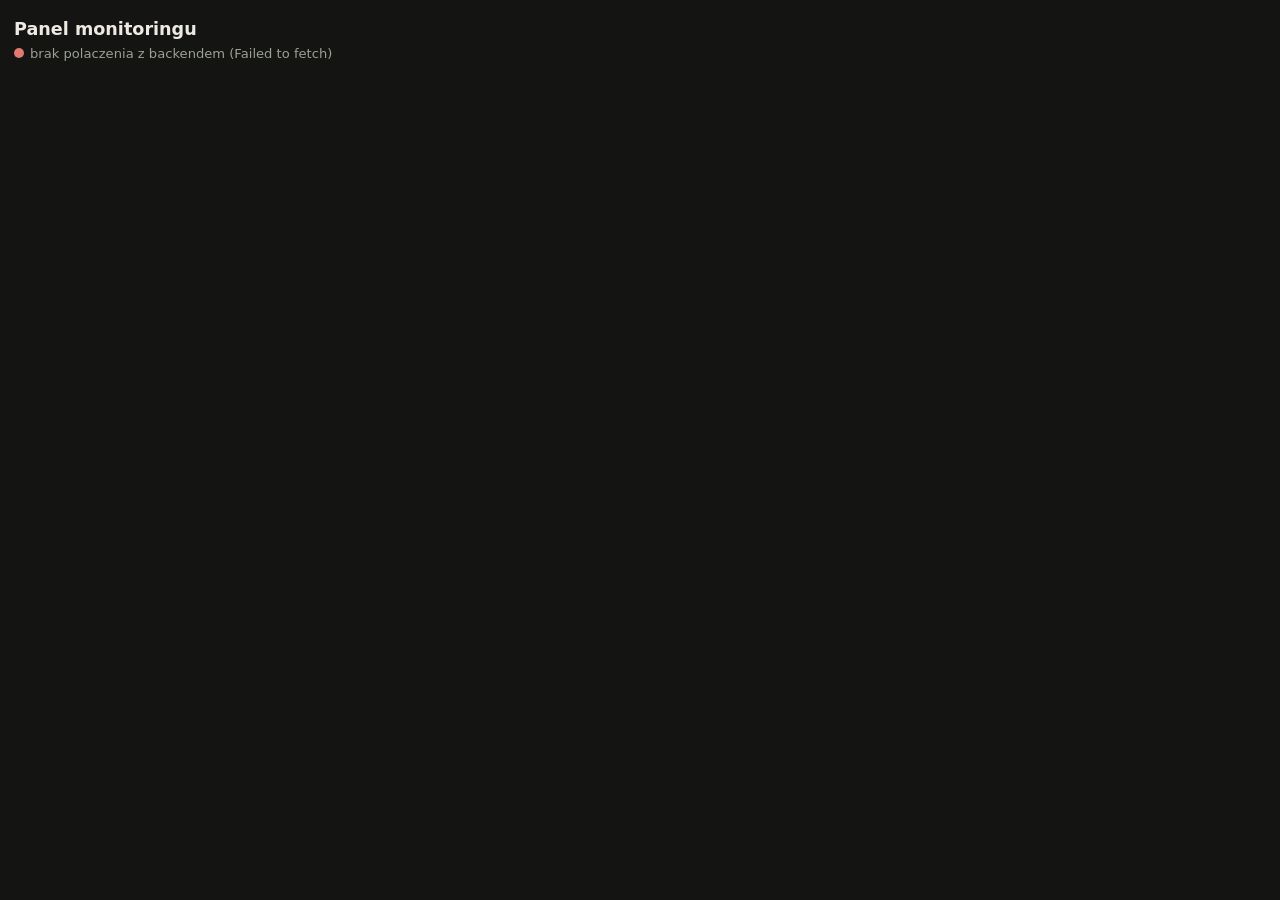
==== admin.html @ 72b5b465 "Add TV/projector slideshow view and guest report-photo feature" ====
<!doctype html>
<html lang="pl">
<head>
<meta charset="utf-8">
<meta name="viewport" content="width=device-width, initial-scale=1, viewport-fit=cover">
<meta name="robots" content="noindex">
<title>Panel — Wesele</title>
<style>
  :root { --bg:#141513; --card:#1E201D; --ink:#EDEAE3; --soft:#9AA093; --ok:#7FB069; --bad:#E0796F; --gold:#D8BC83; }
  * { box-sizing: border-box; }
  body { margin:0; background:var(--bg); color:var(--ink); font:15px/1.5 system-ui,-apple-system,Segoe UI,Roboto,sans-serif;
         padding: calc(env(safe-area-inset-top,0px) + 16px) 14px calc(env(safe-area-inset-bottom,0px) + 40px); }
  h1 { font-size:1.1rem; margin:0 0 2px; }
  .sub { color:var(--soft); font-size:.82rem; margin:0 0 16px; }
  .grid { display:grid; grid-template-columns:repeat(auto-fill,minmax(150px,1fr)); gap:10px; }
  .card { background:var(--card); border-radius:12px; padding:14px; }
  .card .n { font-size:1.6rem; font-weight:600; line-height:1.1; }
  .card .l { color:var(--soft); font-size:.78rem; text-transform:uppercase; letter-spacing:.06em; }
  .row { display:flex; gap:8px; flex-wrap:wrap; margin:16px 0; align-items:center; }
  button, .lnk { font:inherit; padding:11px 16px; border:0; border-radius:999px; background:#37402F; color:var(--ink);
                 cursor:pointer; text-decoration:none; display:inline-block; }
  button.primary { background:var(--gold); color:#221F1A; font-weight:600; }
  .dot { width:10px; height:10px; border-radius:50%; display:inline-block; margin-right:6px; }
  .dot.ok { background:var(--ok); } .dot.bad { background:var(--bad); }
  table { width:100%; border-collapse:collapse; font-size:.83rem; margin-top:8px; }
  td { padding:7px 6px; border-bottom:1px solid #2C2F29; vertical-align:top; }
  td.t { color:var(--soft); white-space:nowrap; width:1%; }
  .err { color:var(--bad); }
  .okk { color:var(--ok); }
  .warn { color:var(--gold); font-weight:600; }
  tr.report-row { background:rgba(216,188,131,.12); }
  input { font:inherit; padding:11px 14px; border-radius:10px; border:1px solid #333; background:#1A1C19; color:var(--ink); width:min(320px,100%); }
  h2 { font-size:.92rem; text-transform:uppercase; letter-spacing:.08em; color:var(--soft); margin:22px 0 4px; }
  .bars div { display:flex; justify-content:space-between; padding:5px 0; border-bottom:1px solid #2C2F29; font-size:.85rem; }
  .files { grid-template-columns:repeat(auto-fill,minmax(100px,1fr)); }
  .fcard { position:relative; border-radius:10px; overflow:hidden; background:#1A1C19; aspect-ratio:1; }
  .fcard img { width:100%; height:100%; object-fit:cover; display:block; }
  .fcard .vph { display:flex; align-items:center; justify-content:center; height:100%; color:var(--soft); font-size:.7rem; letter-spacing:.06em; }
  .fcard .g { position:absolute; left:0; right:0; bottom:0; padding:4px 6px; font-size:.66rem;
              background:linear-gradient(transparent,rgba(0,0,0,.8)); color:#fff; white-space:nowrap; overflow:hidden; text-overflow:ellipsis; }
  .fcard .del { position:absolute; top:4px; right:4px; width:26px; height:26px; padding:0; border-radius:50%;
                background:rgba(224,121,111,.92); color:#fff; font-size:1rem; line-height:1; }
</style>
</head>
<body>

<h1>Panel monitoringu</h1>
<p class="sub" id="status"><span class="dot bad"></span>laczenie...</p>

<div id="need-key" hidden>
  <p>Podaj klucz administratora (ADMIN_KEY z Code.gs):</p>
  <div class="row">
    <input id="key" type="password" placeholder="klucz" autocomplete="off">
    <button class="primary" id="key-ok" type="button">Wejdz</button>
  </div>
</div>

<div id="panel" hidden>
  <div class="grid" id="tiles"></div>

  <div class="row">
    <button class="primary" id="test" type="button">Test uploadu</button>
    <button id="refresh" type="button">Odswiez</button>
    <a class="lnk" id="folder" target="_blank" rel="noopener">Folder na Dysku</a>
    <a class="lnk" href="index.html">Galeria</a>
    <a class="lnk" href="slideshow.html" target="_blank" rel="noopener">Pokaz na TV</a>
  </div>

  <h2>Zdjęcia i filmy — usuwanie</h2>
  <p class="sub">Usuwanie tutaj działa dla każdego zdjęcia, nie tylko własnych gościa. Plik trafia do Koszu na Dysku (30 dni na odzyskanie).</p>
  <div class="grid files" id="files"></div>

  <h2>Najaktywniejsi goscie</h2>
  <div class="bars" id="guests"></div>

  <h2>Ostatnie zdarzenia</h2>
  <table id="events"></table>
</div>

<script src="config.js"></script>
<script>
(function () {
  var CFG = window.WESELE_CONFIG || {};
  var API = CFG.apiUrl || '';
  var key = new URLSearchParams(location.search).get('key') ||
            sessionStorage.getItem('wesele.adminKey') ||
            CFG.adminKey || '';
  var timer = null;

  function $(s) { return document.querySelector(s); }

  function setStatus(ok, text) {
    $('#status').innerHTML = '<span class="dot ' + (ok ? 'ok' : 'bad') + '"></span>' + text;
  }

  function fmtBytes(b) {
    if (!b) return '0 MB';
    var gb = b / 1073741824;
    return gb >= 1 ? gb.toFixed(2) + ' GB' : (b / 1048576).toFixed(0) + ' MB';
  }

  function load() {
    fetch(API + '?action=stats&key=' + encodeURIComponent(key) + '&_=' + Date.now())
      .then(function (r) { return r.json(); })
      .then(function (d) {
        if (!d.ok) {
          setStatus(false, d.error || 'blad');
          $('#need-key').hidden = false;
          $('#panel').hidden = true;
          return;
        }
        sessionStorage.setItem('wesele.adminKey', key);
        $('#need-key').hidden = true;
        $('#panel').hidden = false;
        setStatus(true, 'backend dziala · wersja ' + d.version + ' · ' + new Date(d.ts).toLocaleTimeString('pl-PL'));
        render(d);
        loadFiles();
      })
      .catch(function (e) { setStatus(false, 'brak polaczenia z backendem (' + e.message + ')'); });
  }

  function tile(n, l) { return '<div class="card"><div class="n">' + n + '</div><div class="l">' + l + '</div></div>'; }

  function render(d) {
    var free = d.quota && d.quota.limit
      ? fmtBytes(Number(d.quota.limit) - Number(d.quota.usage))
      : 'n/d';
    $('#tiles').innerHTML =
      tile(d.files, 'plikow') +
      tile(d.last10min, 'ostatnie 10 min') +
      tile(d.guests, 'gosci') +
      tile(fmtBytes(d.bytes), 'rozmiar albumu') +
      tile(d.videos, 'filmow') +
      tile('<span class="' + (d.counters.err ? 'err' : 'okk') + '">' + d.counters.err + '</span>', 'bledow') +
      tile('<span class="' + (d.counters.report ? 'err' : 'okk') + '">' + (d.counters.report || 0) + '</span>', 'zgloszen') +
      tile(free, 'wolne na Dysku');

    $('#folder').href = d.folderUrl;

    $('#guests').innerHTML = (d.topGuests || []).map(function (g) {
      return '<div><span>' + esc(g.guest) + '</span><span>' + g.count + '</span></div>';
    }).join('') || '<div><span>brak danych</span><span></span></div>';

    $('#events').innerHTML = (d.events || []).map(function (e) {
      var isReport = e.type === 'report';
      var cls = isReport ? 'warn' : /err|error/.test(e.type) ? 'err' : /ok/.test(e.type) ? 'okk' : '';
      return '<tr' + (isReport ? ' class="report-row"' : '') + '><td class="t">' + new Date(e.ts).toLocaleTimeString('pl-PL') + '</td>' +
             '<td class="t ' + cls + '">' + (isReport ? '⚠ ' : '') + esc(e.type) + '</td>' +
             '<td>' + esc(e.guest ? e.guest + ' · ' : '') + esc(e.msg) + '</td></tr>';
    }).join('') || '<tr><td>brak zdarzen</td></tr>';
  }

  function esc(s) {
    return String(s == null ? '' : s).replace(/[&<>"]/g, function (c) {
      return ({ '&': '&amp;', '<': '&lt;', '>': '&gt;', '"': '&quot;' })[c];
    });
  }

  /* Lista plikow z mozliwoscia usuniecia cudzego zdjecia/filmu przez admina. */
  function loadFiles() {
    fetch(API + '?action=config&_=' + Date.now())
      .then(function (r) { return r.json(); })
      .then(function (cfg) {
        if (!cfg.ok) throw new Error(cfg.error);
        var q = "'" + cfg.folderId + "' in parents and trashed=false";
        var params = 'q=' + encodeURIComponent(q) +
          '&orderBy=' + encodeURIComponent('createdTime desc') +
          '&pageSize=60&fields=' + encodeURIComponent('files(id,name,mimeType,appProperties)');
        return fetch('https://www.googleapis.com/drive/v3/files?' + params, {
          headers: { Authorization: 'Bearer ' + cfg.token }
        }).then(function (r) { return r.json(); }).then(function (d) {
          renderFiles(d.files || [], cfg.token);
        });
      })
      .catch(function (e) { $('#files').innerHTML = '<p class="err">Nie udalo sie wczytac plikow: ' + esc(e.message) + '</p>'; });
  }

  function renderFiles(list, token) {
    $('#files').innerHTML = list.map(function (f) {
      var isVid = String(f.mimeType || '').indexOf('video') === 0;
      var guest = (f.appProperties && f.appProperties.guest) || 'gosc';
      return '<div class="fcard" data-id="' + f.id + '">' +
        (isVid
          ? '<div class="vph">FILM</div>'
          : '<img src="https://drive.google.com/thumbnail?id=' + f.id + '&sz=w200" loading="lazy" alt="">') +
        '<span class="g">' + esc(guest) + '</span>' +
        '<button class="del" type="button" title="Usun ten plik">&times;</button>' +
        '</div>';
    }).join('') || '<p class="sub">Brak plikow.</p>';

    Array.prototype.forEach.call($('#files').querySelectorAll('.del'), function (btn) {
      btn.addEventListener('click', function () {
        var card = btn.closest('.fcard');
        var id = card.dataset.id;
        if (!confirm('Usunac ten plik z galerii? Trafi do Koszu na Dysku (30 dni na odzyskanie).')) return;
        fetch('https://www.googleapis.com/drive/v3/files/' + id, {
          method: 'PATCH',
          headers: { Authorization: 'Bearer ' + token, 'Content-Type': 'application/json' },
          body: JSON.stringify({ trashed: true })
        }).then(function (r) {
          if (!r.ok) throw new Error('HTTP ' + r.status);
          card.remove();
        }).catch(function () { alert('Nie udalo sie usunac pliku.'); });
      });
    });
  }

  /* Test end-to-end: maly plik przechodzi cala droge na Dysk i z powrotem. */
  function testUpload() {
    setStatus(true, 'test w toku...');
    fetch(API + '?action=config&_=' + Date.now())
      .then(function (r) { return r.json(); })
      .then(function (cfg) {
        if (!cfg.ok) throw new Error(cfg.error);
        var body = new Blob([new Uint8Array(2048)]);
        return fetch('https://www.googleapis.com/upload/drive/v3/files?uploadType=resumable&fields=id', {
          method: 'POST',
          headers: {
            'Authorization': 'Bearer ' + cfg.token,
            'Content-Type': 'application/json; charset=UTF-8',
            'X-Upload-Content-Length': '2048'
          },
          body: JSON.stringify({
            name: 'TEST_' + new Date().toISOString().slice(0, 19).replace(/[:T]/g, '-') + '.bin',
            parents: [cfg.folderId],
            appProperties: { deviceId: 'admin-test', guest: 'TEST' }
          })
        }).then(function (r) {
          var loc = r.headers.get('location');
          if (!loc) throw new Error('brak naglowka Location (tryb zapasowy aktywny na telefonach)');
          return fetch(loc, {
            method: 'PUT',
            headers: { 'Content-Range': 'bytes 0-2047/2048' },
            body: body
          });
        }).then(function (r) {
          if (r.status !== 200 && r.status !== 201) throw new Error('PUT HTTP ' + r.status);
          return r.json();
        }).then(function (f) {
          // Sprzatamy po sobie od razu.
          return fetch('https://www.googleapis.com/drive/v3/files/' + f.id, {
            method: 'DELETE',
            headers: { 'Authorization': 'Bearer ' + cfg.token }
          });
        });
      })
      .then(function () { setStatus(true, 'TEST OK — cala sciezka uploadu dziala.'); })
      .catch(function (e) { setStatus(false, 'TEST NIEUDANY: ' + e.message); });
  }

  $('#key-ok').addEventListener('click', function () { key = $('#key').value.trim(); load(); });
  $('#key').addEventListener('keydown', function (e) { if (e.key === 'Enter') { key = e.target.value.trim(); load(); } });
  $('#refresh').addEventListener('click', load);
  $('#test').addEventListener('click', testUpload);

  if (!key) { $('#need-key').hidden = false; setStatus(false, 'podaj klucz'); }
  else load();
  timer = setInterval(function () { if (!$('#panel').hidden) load(); }, 30000);
})();
</script>
</body>
</html>
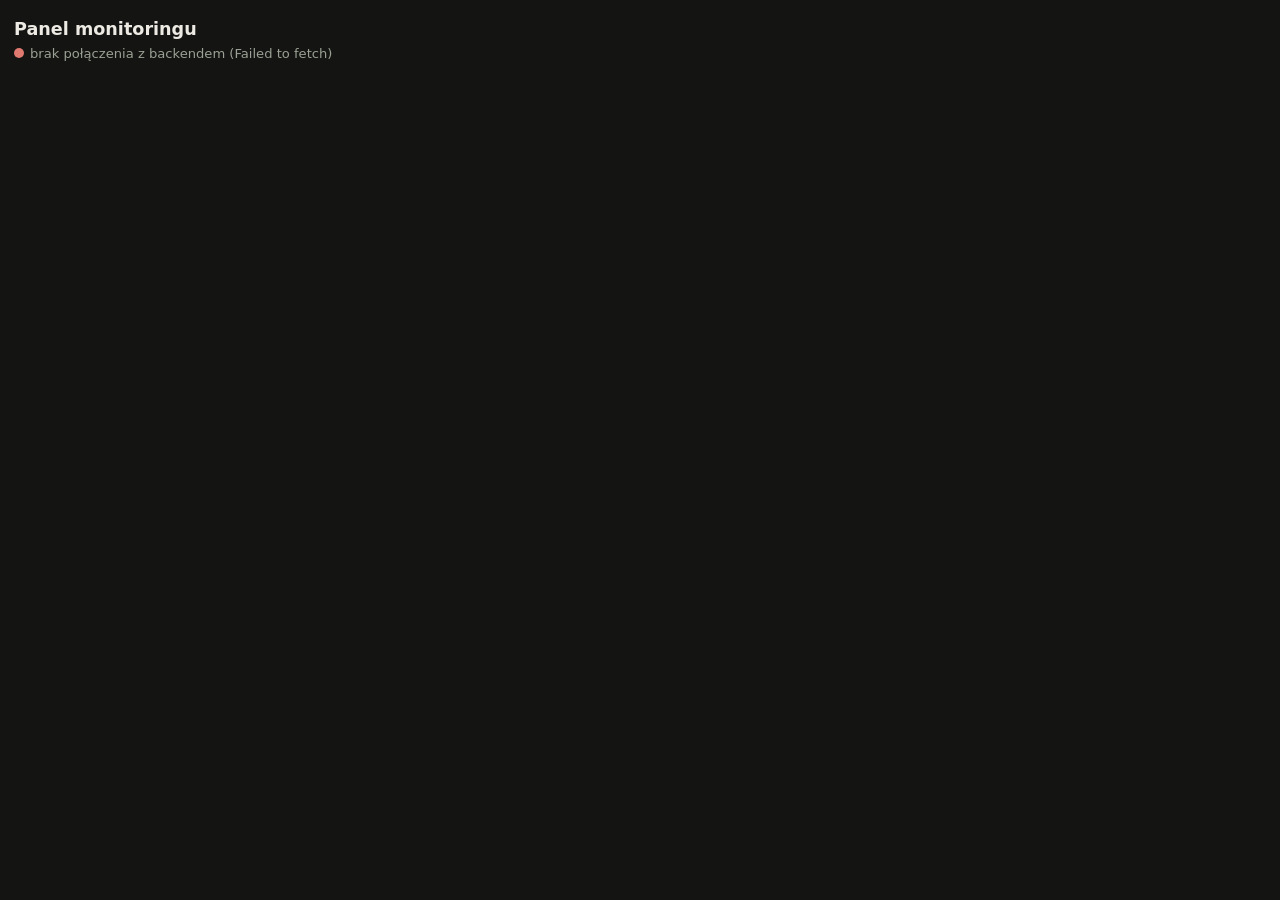
==== commit c8b6edf4: "Fix slideshow stuck-loading overlay (missing [hidden] rule) and add exit button; fix missing Polish " ====
--- a/admin.html
+++ b/admin.html
@@ -32,8 +32,13 @@
   input { font:inherit; padding:11px 14px; border-radius:10px; border:1px solid #333; background:#1A1C19; color:var(--ink); width:min(320px,100%); }
   h2 { font-size:.92rem; text-transform:uppercase; letter-spacing:.08em; color:var(--soft); margin:22px 0 4px; }
   .bars div { display:flex; justify-content:space-between; padding:5px 0; border-bottom:1px solid #2C2F29; font-size:.85rem; }
+  .bars div.podium { font-size:1rem; font-weight:600; }
+  .del-report { font-size:.76rem; padding:4px 10px; margin-left:6px; background:var(--bad); color:#fff; white-space:nowrap; }
   .files { grid-template-columns:repeat(auto-fill,minmax(100px,1fr)); }
   .fcard { position:relative; border-radius:10px; overflow:hidden; background:#1A1C19; aspect-ratio:1; }
+  .fcard.reported { outline:2px solid var(--bad); outline-offset:-2px; }
+  .fcard .rflag { position:absolute; top:0; left:0; right:0; z-index:1; text-align:center; font-size:.62rem;
+                  font-weight:600; padding:3px 0; background:var(--bad); color:#fff; }
   .fcard img { width:100%; height:100%; object-fit:cover; display:block; }
   .fcard .vph { display:flex; align-items:center; justify-content:center; height:100%; color:var(--soft); font-size:.7rem; letter-spacing:.06em; }
   .fcard .g { position:absolute; left:0; right:0; bottom:0; padding:4px 6px; font-size:.66rem;
@@ -45,13 +50,13 @@
 <body>
 
 <h1>Panel monitoringu</h1>
-<p class="sub" id="status"><span class="dot bad"></span>laczenie...</p>
+<p class="sub" id="status"><span class="dot bad"></span>łączenie...</p>
 
 <div id="need-key" hidden>
   <p>Podaj klucz administratora (ADMIN_KEY z Code.gs):</p>
   <div class="row">
     <input id="key" type="password" placeholder="klucz" autocomplete="off">
-    <button class="primary" id="key-ok" type="button">Wejdz</button>
+    <button class="primary" id="key-ok" type="button">Wejdź</button>
   </div>
 </div>
 
@@ -59,8 +64,13 @@
   <div class="grid" id="tiles"></div>
 
   <div class="row">
+    <button id="site-toggle" type="button">…</button>
+    <span id="site-status" class="sub" style="margin:0"></span>
+  </div>
+
+  <div class="row">
     <button class="primary" id="test" type="button">Test uploadu</button>
-    <button id="refresh" type="button">Odswiez</button>
+    <button id="refresh" type="button">Odśwież</button>
     <a class="lnk" id="folder" target="_blank" rel="noopener">Folder na Dysku</a>
     <a class="lnk" href="index.html">Galeria</a>
     <a class="lnk" href="slideshow.html" target="_blank" rel="noopener">Pokaz na TV</a>
@@ -86,6 +96,7 @@
             sessionStorage.getItem('wesele.adminKey') ||
             CFG.adminKey || '';
   var timer = null;
+  var reportedIds = {};
 
   function $(s) { return document.querySelector(s); }
 
@@ -112,16 +123,35 @@
         sessionStorage.setItem('wesele.adminKey', key);
         $('#need-key').hidden = true;
         $('#panel').hidden = false;
-        setStatus(true, 'backend dziala · wersja ' + d.version + ' · ' + new Date(d.ts).toLocaleTimeString('pl-PL'));
+        setStatus(true, 'backend działa · wersja ' + d.version + ' · ' + new Date(d.ts).toLocaleTimeString('pl-PL'));
         render(d);
         loadFiles();
       })
-      .catch(function (e) { setStatus(false, 'brak polaczenia z backendem (' + e.message + ')'); });
+      .catch(function (e) { setStatus(false, 'brak połączenia z backendem (' + e.message + ')'); });
   }
 
   function tile(n, l) { return '<div class="card"><div class="n">' + n + '</div><div class="l">' + l + '</div></div>'; }
 
+  function renderSiteToggle(enabled) {
+    var btn = $('#site-toggle');
+    btn.textContent = enabled ? 'Wyłącz stronę' : 'Włącz stronę';
+    btn.style.background = enabled ? 'var(--bad)' : 'var(--ok)';
+    btn.style.color = '#141513';
+    btn.style.fontWeight = '600';
+    $('#site-status').textContent = 'Stan strony dla gości: ' + (enabled ? 'WŁĄCZONA' : 'WYŁĄCZONA');
+  }
+
   function render(d) {
+    renderSiteToggle(d.siteEnabled !== false);
+
+    reportedIds = {};
+    (d.events || []).forEach(function (e) {
+      if (e.type === 'report') {
+        var fid = String(e.msg || '').split(' — ')[0];
+        if (fid) reportedIds[fid] = true;
+      }
+    });
+
     var free = d.quota && d.quota.limit
       ? fmtBytes(Number(d.quota.limit) - Number(d.quota.usage))
       : 'n/d';
@@ -131,29 +161,64 @@
       tile(d.guests, 'gosci') +
       tile(fmtBytes(d.bytes), 'rozmiar albumu') +
       tile(d.videos, 'filmow') +
-      tile('<span class="' + (d.counters.err ? 'err' : 'okk') + '">' + d.counters.err + '</span>', 'bledow') +
-      tile('<span class="' + (d.counters.report ? 'err' : 'okk') + '">' + (d.counters.report || 0) + '</span>', 'zgloszen') +
+      tile('<span class="' + (d.counters.err ? 'err' : 'okk') + '">' + d.counters.err + '</span>', 'błędów') +
+      tile('<span class="' + (d.counters.report ? 'err' : 'okk') + '">' + (d.counters.report || 0) + '</span>', 'zgłoszeń') +
       tile(free, 'wolne na Dysku');
 
     $('#folder').href = d.folderUrl;
 
-    $('#guests').innerHTML = (d.topGuests || []).map(function (g) {
-      return '<div><span>' + esc(g.guest) + '</span><span>' + g.count + '</span></div>';
+    var medals = ['🥇', '🥈', '🥉'];
+    $('#guests').innerHTML = (d.topGuests || []).map(function (g, i) {
+      var label = (medals[i] ? medals[i] + ' ' : (i + 1) + '. ') + esc(g.guest);
+      return '<div' + (i < 3 ? ' class="podium"' : '') + '><span>' + label + '</span><span>' + g.count + '</span></div>';
     }).join('') || '<div><span>brak danych</span><span></span></div>';
 
     $('#events').innerHTML = (d.events || []).map(function (e) {
       var isReport = e.type === 'report';
       var cls = isReport ? 'warn' : /err|error/.test(e.type) ? 'err' : /ok/.test(e.type) ? 'okk' : '';
+      var fid = isReport ? String(e.msg || '').split(' — ')[0] : '';
       return '<tr' + (isReport ? ' class="report-row"' : '') + '><td class="t">' + new Date(e.ts).toLocaleTimeString('pl-PL') + '</td>' +
              '<td class="t ' + cls + '">' + (isReport ? '⚠ ' : '') + esc(e.type) + '</td>' +
-             '<td>' + esc(e.guest ? e.guest + ' · ' : '') + esc(e.msg) + '</td></tr>';
-    }).join('') || '<tr><td>brak zdarzen</td></tr>';
+             '<td>' + esc(e.guest ? e.guest + ' · ' : '') + esc(e.msg) +
+             (isReport && fid ? ' <button class="del-report" data-id="' + esc(fid) + '" type="button">Usuń plik</button>' : '') +
+             '</td></tr>';
+    }).join('') || '<tr><td>brak zdarzeń</td></tr>';
+
+    Array.prototype.forEach.call($('#events').querySelectorAll('.del-report'), function (btn) {
+      btn.addEventListener('click', function () {
+        var id = btn.dataset.id;
+        if (!confirm('Usunąć zgłoszony plik z galerii?')) return;
+        btn.disabled = true; btn.textContent = '...';
+        trashFile(id).then(function () {
+          btn.textContent = 'Usunięto';
+          loadFiles();
+        }).catch(function () {
+          alert('Nie udało się usunąć pliku.');
+          btn.disabled = false; btn.textContent = 'Usuń plik';
+        });
+      });
+    });
   }
 
   function esc(s) {
     return String(s == null ? '' : s).replace(/[&<>"]/g, function (c) {
       return ({ '&': '&amp;', '<': '&lt;', '>': '&gt;', '"': '&quot;' })[c];
     });
+  }
+
+  /* Wspólna funkcja usuwania — używana przez siatkę plików i przycisk przy zgłoszeniu. */
+  function trashFile(id) {
+    return fetch(API + '?action=config&_=' + Date.now())
+      .then(function (r) { return r.json(); })
+      .then(function (cfg) {
+        if (!cfg.ok) throw new Error(cfg.error);
+        return fetch('https://www.googleapis.com/drive/v3/files/' + id, {
+          method: 'PATCH',
+          headers: { Authorization: 'Bearer ' + cfg.token, 'Content-Type': 'application/json' },
+          body: JSON.stringify({ trashed: true })
+        });
+      })
+      .then(function (r) { if (!r.ok) throw new Error('HTTP ' + r.status); });
   }
 
   /* Lista plikow z mozliwoscia usuniecia cudzego zdjecia/filmu przez admina. */
@@ -169,22 +234,28 @@
         return fetch('https://www.googleapis.com/drive/v3/files?' + params, {
           headers: { Authorization: 'Bearer ' + cfg.token }
         }).then(function (r) { return r.json(); }).then(function (d) {
-          renderFiles(d.files || [], cfg.token);
+          renderFiles(d.files || []);
         });
       })
-      .catch(function (e) { $('#files').innerHTML = '<p class="err">Nie udalo sie wczytac plikow: ' + esc(e.message) + '</p>'; });
-  }
-
-  function renderFiles(list, token) {
+      .catch(function (e) { $('#files').innerHTML = '<p class="err">Nie udało się wczytać plików: ' + esc(e.message) + '</p>'; });
+  }
+
+  function renderFiles(list) {
+    // Zgloszone pliki na sam start listy, zeby admin nie musial ich szukac.
+    list = list.slice().sort(function (a, b) {
+      return (reportedIds[b.id] ? 1 : 0) - (reportedIds[a.id] ? 1 : 0);
+    });
     $('#files').innerHTML = list.map(function (f) {
       var isVid = String(f.mimeType || '').indexOf('video') === 0;
       var guest = (f.appProperties && f.appProperties.guest) || 'gosc';
-      return '<div class="fcard" data-id="' + f.id + '">' +
+      var reported = !!reportedIds[f.id];
+      return '<div class="fcard' + (reported ? ' reported' : '') + '" data-id="' + f.id + '">' +
+        (reported ? '<span class="rflag">⚠ zgłoszono</span>' : '') +
         (isVid
           ? '<div class="vph">FILM</div>'
           : '<img src="https://drive.google.com/thumbnail?id=' + f.id + '&sz=w200" loading="lazy" alt="">') +
         '<span class="g">' + esc(guest) + '</span>' +
-        '<button class="del" type="button" title="Usun ten plik">&times;</button>' +
+        '<button class="del" type="button" title="Usuń ten plik">&times;</button>' +
         '</div>';
     }).join('') || '<p class="sub">Brak plikow.</p>';
 
@@ -192,20 +263,14 @@
       btn.addEventListener('click', function () {
         var card = btn.closest('.fcard');
         var id = card.dataset.id;
-        if (!confirm('Usunac ten plik z galerii? Trafi do Koszu na Dysku (30 dni na odzyskanie).')) return;
-        fetch('https://www.googleapis.com/drive/v3/files/' + id, {
-          method: 'PATCH',
-          headers: { Authorization: 'Bearer ' + token, 'Content-Type': 'application/json' },
-          body: JSON.stringify({ trashed: true })
-        }).then(function (r) {
-          if (!r.ok) throw new Error('HTTP ' + r.status);
-          card.remove();
-        }).catch(function () { alert('Nie udalo sie usunac pliku.'); });
+        if (!confirm('Usunąć ten plik z galerii? Trafi do Koszu na Dysku (30 dni na odzyskanie).')) return;
+        trashFile(id).then(function () { card.remove(); })
+          .catch(function () { alert('Nie udało się usunąć pliku.'); });
       });
     });
   }
 
-  /* Test end-to-end: maly plik przechodzi cala droge na Dysk i z powrotem. */
+  /* Test end-to-end: mały plik przechodzi całą drogę na Dysk i z powrotem. */
   function testUpload() {
     setStatus(true, 'test w toku...');
     fetch(API + '?action=config&_=' + Date.now())
@@ -237,14 +302,14 @@
           if (r.status !== 200 && r.status !== 201) throw new Error('PUT HTTP ' + r.status);
           return r.json();
         }).then(function (f) {
-          // Sprzatamy po sobie od razu.
+          // Sprzątamy po sobie od razu.
           return fetch('https://www.googleapis.com/drive/v3/files/' + f.id, {
             method: 'DELETE',
             headers: { 'Authorization': 'Bearer ' + cfg.token }
           });
         });
       })
-      .then(function () { setStatus(true, 'TEST OK — cala sciezka uploadu dziala.'); })
+      .then(function () { setStatus(true, 'TEST OK — cała ścieżka uploadu działa.'); })
       .catch(function (e) { setStatus(false, 'TEST NIEUDANY: ' + e.message); });
   }
 
@@ -252,6 +317,17 @@
   $('#key').addEventListener('keydown', function (e) { if (e.key === 'Enter') { key = e.target.value.trim(); load(); } });
   $('#refresh').addEventListener('click', load);
   $('#test').addEventListener('click', testUpload);
+  $('#site-toggle').addEventListener('click', function () {
+    var turningOn = $('#site-toggle').textContent.indexOf('Włącz') === 0;
+    if (!confirm(turningOn ? 'Włączyć stronę z powrotem dla gości?' : 'Wyłączyć stronę dla wszystkich gości teraz?')) return;
+    fetch(API + '?action=toggleSite&key=' + encodeURIComponent(key) + '&on=' + (turningOn ? '1' : '0') + '&_=' + Date.now())
+      .then(function (r) { return r.json(); })
+      .then(function (d) {
+        if (!d.ok) throw new Error(d.error);
+        renderSiteToggle(d.siteEnabled);
+      })
+      .catch(function (e) { alert('Nie udało się zmienić stanu strony: ' + e.message); });
+  });
 
   if (!key) { $('#need-key').hidden = false; setStatus(false, 'podaj klucz'); }
   else load();
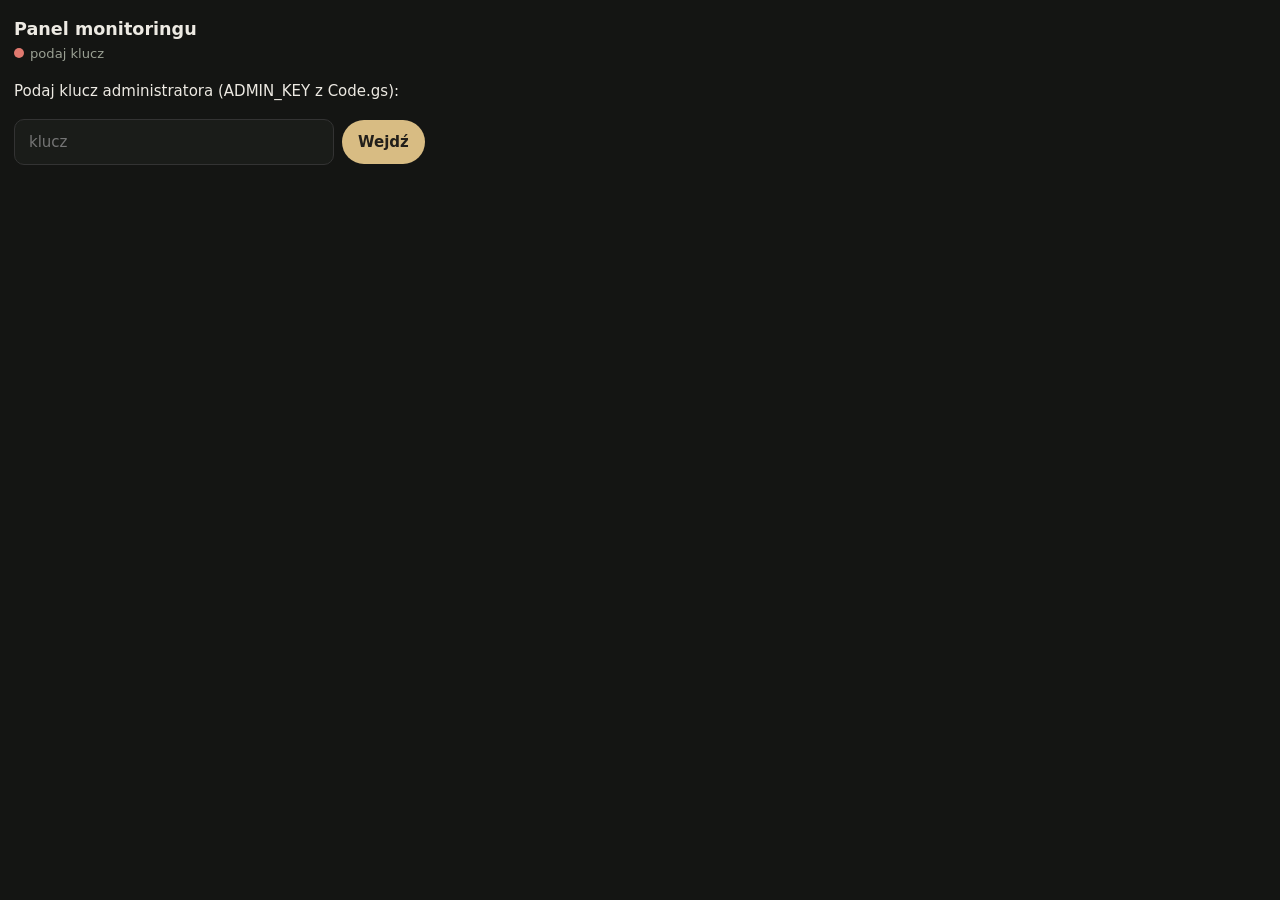
==== commit cbda4dfe: "Admin panel: real key gating instead of security theater config.js no longer ships the admin key in " ====
--- a/admin.html
+++ b/admin.html
@@ -93,8 +93,7 @@
   var CFG = window.WESELE_CONFIG || {};
   var API = CFG.apiUrl || '';
   var key = new URLSearchParams(location.search).get('key') ||
-            sessionStorage.getItem('wesele.adminKey') ||
-            CFG.adminKey || '';
+            sessionStorage.getItem('wesele.adminKey') || '';
   var timer = null;
   var reportedIds = {};
 
@@ -206,19 +205,14 @@
     });
   }
 
-  /* Wspólna funkcja usuwania — używana przez siatkę plików i przycisk przy zgłoszeniu. */
+  /* Wspólna funkcja usuwania — używana przez siatkę plików i przycisk przy zgłoszeniu.
+     Idzie przez backend (kluczem admina), nie bezposrednio do Dysku wspolnym tokenem
+     gosci — inaczej kasowanie nie byloby w ogole chronione kluczem. */
   function trashFile(id) {
-    return fetch(API + '?action=config&_=' + Date.now())
-      .then(function (r) { return r.json(); })
-      .then(function (cfg) {
-        if (!cfg.ok) throw new Error(cfg.error);
-        return fetch('https://www.googleapis.com/drive/v3/files/' + id, {
-          method: 'PATCH',
-          headers: { Authorization: 'Bearer ' + cfg.token, 'Content-Type': 'application/json' },
-          body: JSON.stringify({ trashed: true })
-        });
-      })
-      .then(function (r) { if (!r.ok) throw new Error('HTTP ' + r.status); });
+    return fetch(API + '?action=adminTrash&key=' + encodeURIComponent(key) +
+      '&id=' + encodeURIComponent(id) + '&_=' + Date.now())
+      .then(function (r) { return r.json(); })
+      .then(function (d) { if (!d.ok) throw new Error(d.error || 'blad'); });
   }
 
   /* Lista plikow z mozliwoscia usuniecia cudzego zdjecia/filmu przez admina. */
